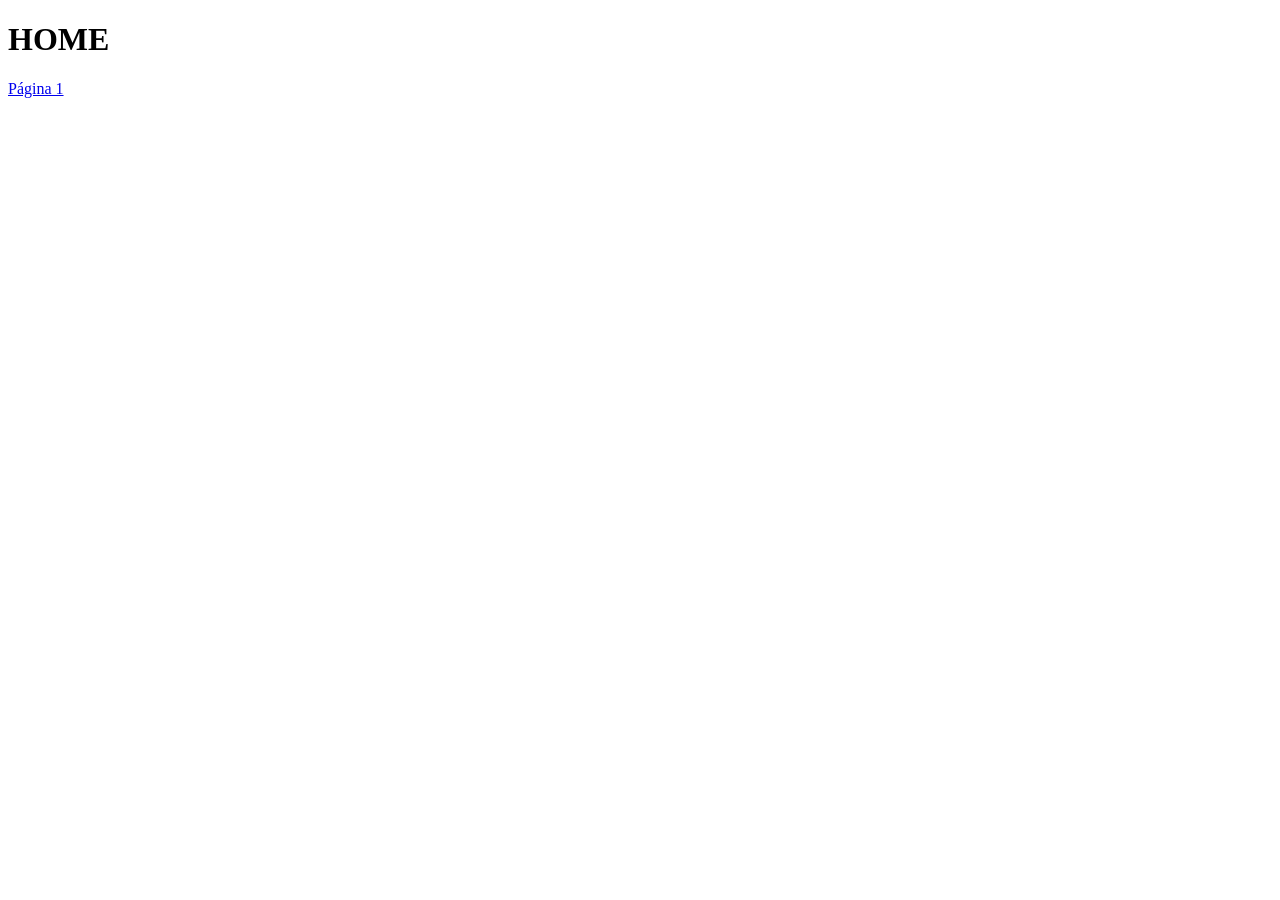
==== index.html @ d0edd7a3 "Criando hyperlinks entre as páginas index e pagina1." ====
<!DOCTYPE html>
<!-- DTD é o Document Type Definition e informa para o
navegador a versão do HTML que está sendo carregada.
Assim o navegador pode carregar um conjunto de 
bibliotecas de acordo com a versão específica.
 -->

<!-- ATRIBUTOS:
Os atributos são do tipo chave = valor.
Ex: lang="pt-BR", isso é um atributo que pode ir em qualquer tag de 
conteúdo. <html lang="pt-BR"> ... </html>

-->

<html lang="pt-br">

	<head>
	  <meta charset="UTF-8">
	  <title>Página Principal</title>
	</head>

	<body>
	  <h1>HOME</h1>
	  <div>
	    <a href="./pagina1.html">Página 1</a>
	  </div>
	</body>

</html>
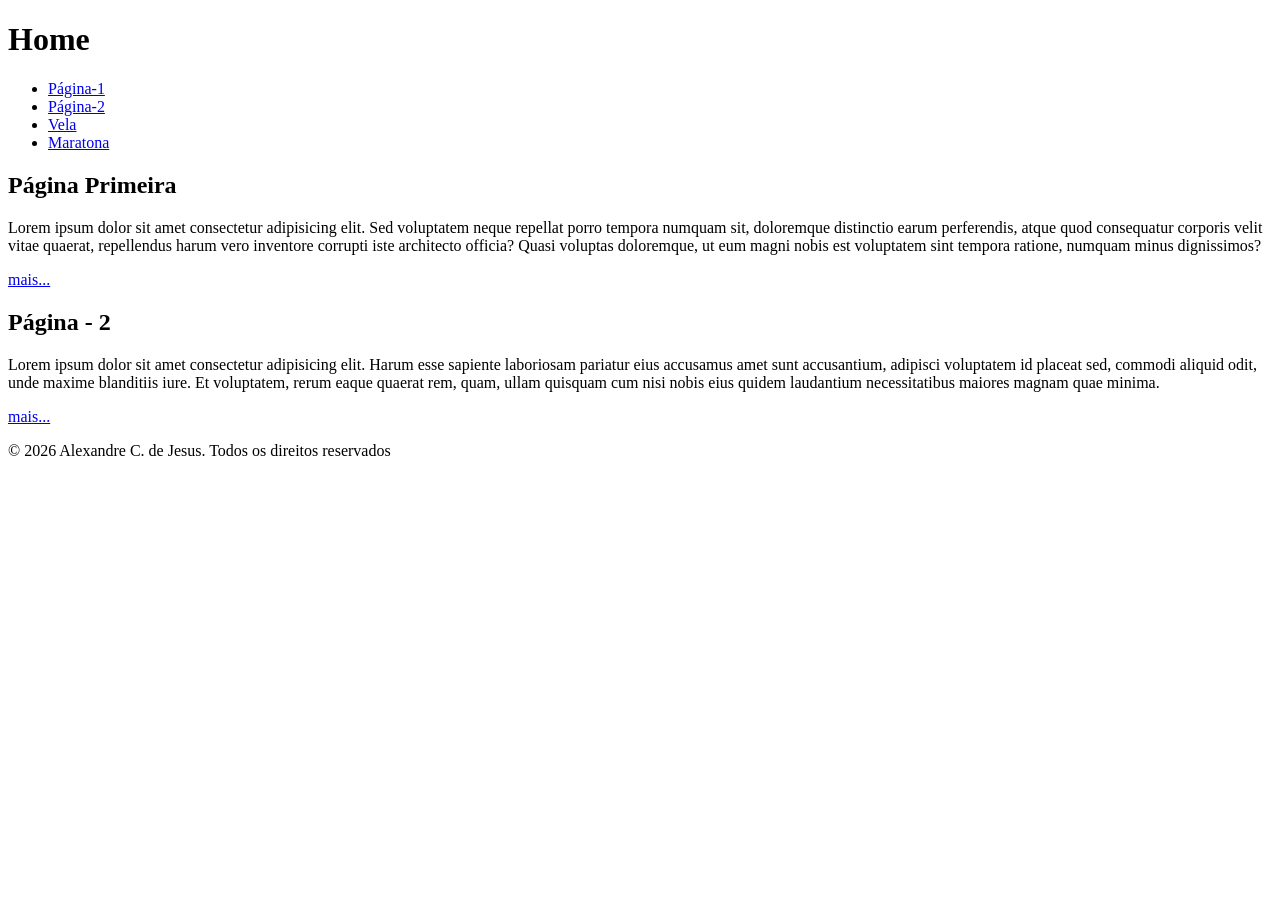
==== commit f58497c4: "feat : Demonstração do LiveShare. Signed-off-by: alecarlosjesus <profalexandre.jesus@email.com.br>" ====
--- a/index.html
+++ b/index.html
@@ -1,29 +1,50 @@
 <!DOCTYPE html>
-<!-- DTD é o Document Type Definition e informa para o
-navegador a versão do HTML que está sendo carregada.
-Assim o navegador pode carregar um conjunto de 
-bibliotecas de acordo com a versão específica.
- -->
-
-<!-- ATRIBUTOS:
-Os atributos são do tipo chave = valor.
-Ex: lang="pt-BR", isso é um atributo que pode ir em qualquer tag de 
-conteúdo. <html lang="pt-BR"> ... </html>
-
--->
-
 <html lang="pt-br">
-
-	<head>
-	  <meta charset="UTF-8">
-	  <title>Página Principal</title>
-	</head>
-
-	<body>
-	  <h1>HOME</h1>
-	  <div>
-	    <a href="./pagina1.html">Página 1</a>
-	  </div>
-	</body>
-
+  <head>
+    <meta charset="UTF-8" />
+    <meta name="viewport" content="width=device-width, initial-scale=1.0" />
+    <title>Página Inicial</title>
+  </head>
+  <body>
+    <header>
+      <h1>Home</h1>
+      <nav>
+        <ul>
+          <li><a href="./pagina1.html">Página-1</a></li>
+          <li><a href="./paginas/pagina2.html">Página-2</a></li>
+          <li><a href="./paginas/categorias/esportes/nauticos/vela.html">Vela</a></li>
+          <li><a href="./paginas/categorias/esportes/terrestres/maratona.html">Maratona</a></li>
+        </ul>
+      </nav>
+    </header>
+    <main>
+      <section>
+        <h2>Página Primeira</h2>
+        <p>
+          Lorem ipsum dolor sit amet consectetur adipisicing elit. Sed
+          voluptatem neque repellat porro tempora numquam sit, doloremque
+          distinctio earum perferendis, atque quod consequatur corporis velit
+          vitae quaerat, repellendus harum vero inventore corrupti iste
+          architecto officia? Quasi voluptas doloremque, ut eum magni nobis est
+          voluptatem sint tempora ratione, numquam minus dignissimos?
+        </p>
+        <a href="./pagina1.html">mais...</a>
+      </section>
+      <section>
+        <h2>Página - 2</h2>
+        <p>
+          Lorem ipsum dolor sit amet consectetur adipisicing elit. Harum esse
+          sapiente laboriosam pariatur eius accusamus amet sunt accusantium,
+          adipisci voluptatem id placeat sed, commodi aliquid odit, unde maxime
+          blanditiis iure. Et voluptatem, rerum eaque quaerat rem, quam, ullam
+          quisquam cum nisi nobis eius quidem laudantium necessitatibus maiores
+          magnam quae minima.
+        </p>
+        <a href="./paginas/pagina2.html">mais...</a>
+      </section>
+    </main>
+    <footer>
+      <p>&copy; 2026 Alexandre C. de Jesus. Todos os direitos reservados</p>
+    </footer>
+  </body>
 </html>
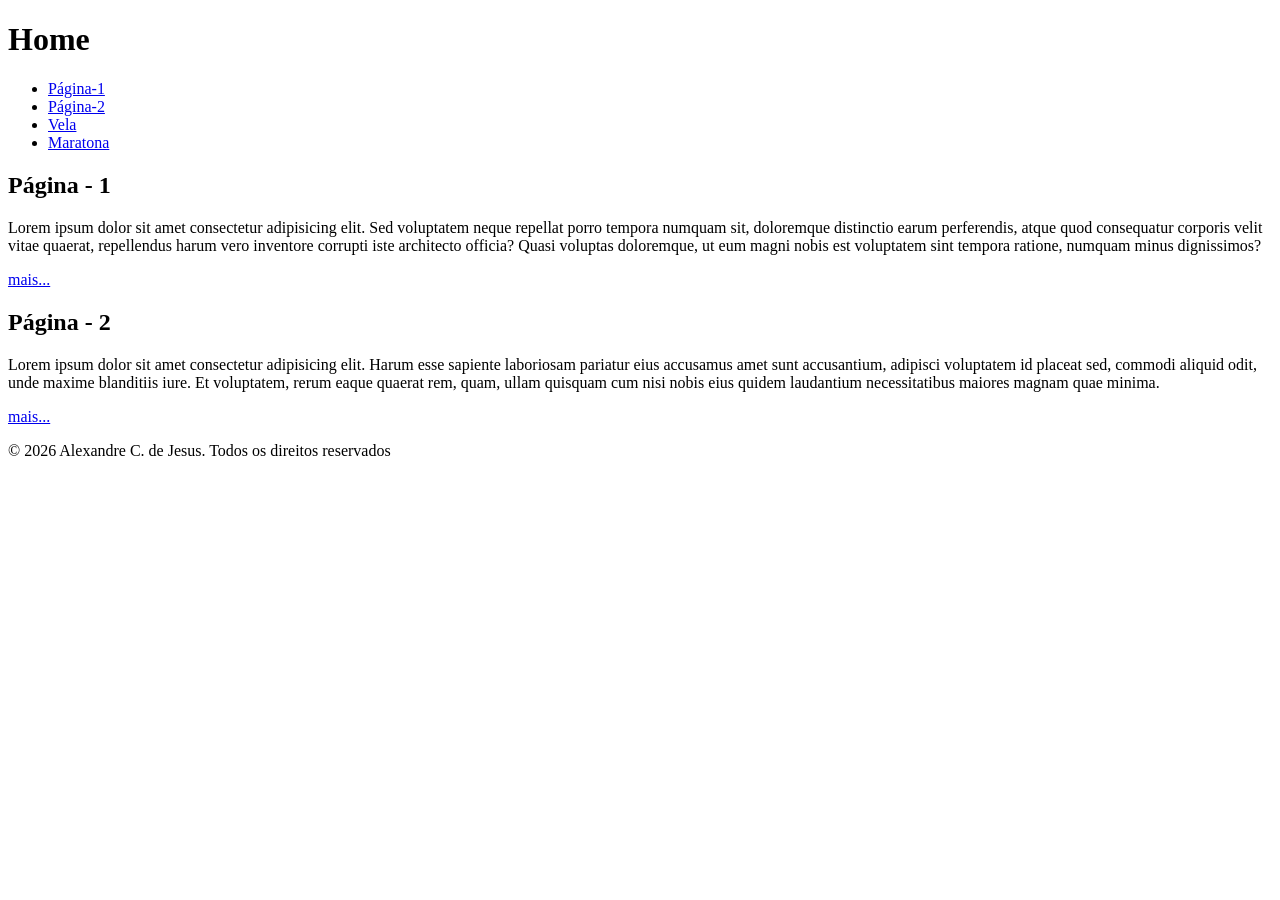
==== commit 98e6a3c7: "feat : Segunda demonstação live-share Signed-off-by: alecarlosjesus <profalexandre.jesus@email.com.b" ====
--- a/index.html
+++ b/index.html
@@ -19,7 +19,7 @@
     </header>
     <main>
       <section>
-        <h2>Página Primeira</h2>
+        <h2>Página - 1</h2>
         <p>
           Lorem ipsum dolor sit amet consectetur adipisicing elit. Sed
           voluptatem neque repellat porro tempora numquam sit, doloremque
